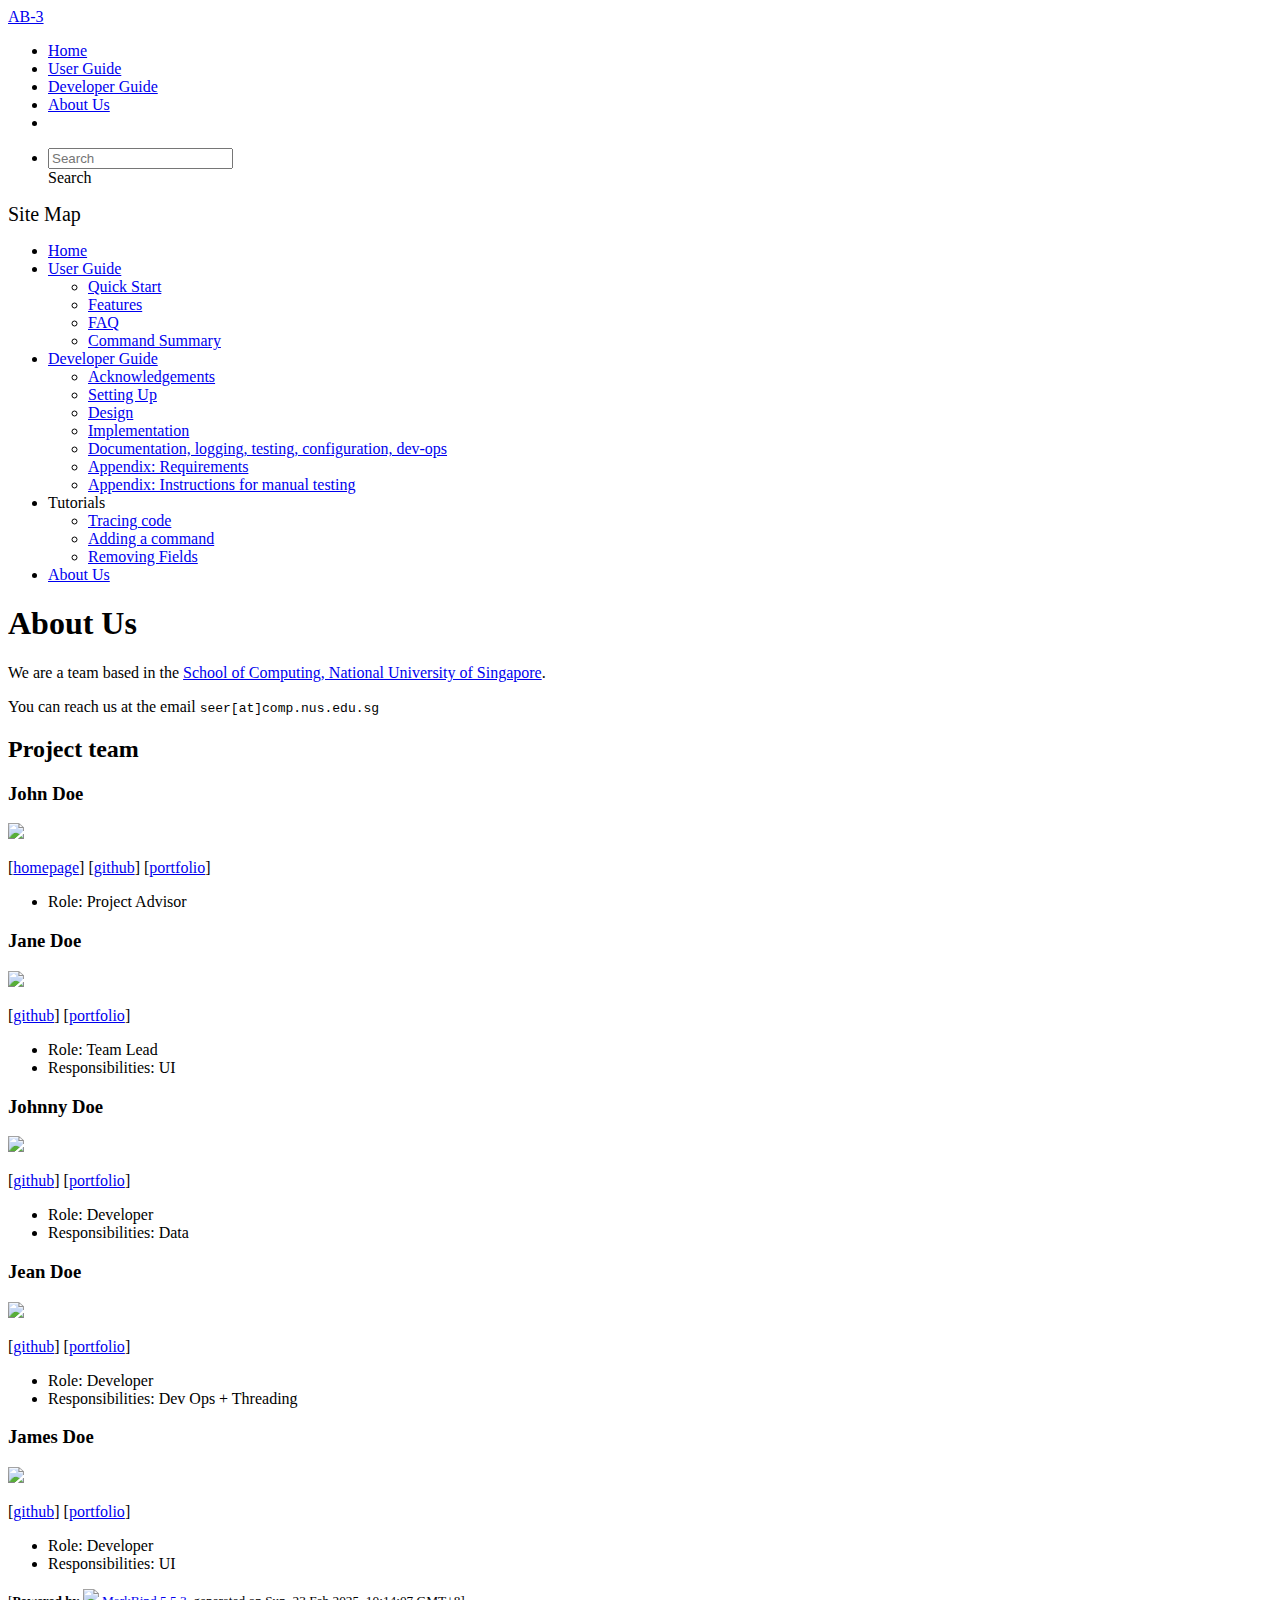
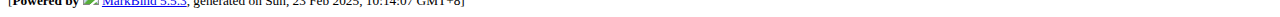
==== AboutUs.html @ eb40ccd3 "deploy: f4406944a80e8788449f5d5c546147a21559e1ef" ====
<!DOCTYPE html>
<html>
<head>
    <meta charset="utf-8">
    <meta http-equiv="X-UA-Compatible" content="IE=edge">
    <meta name="generator" content="MarkBind 5.5.3">
    <meta name="viewport" content="width=device-width, initial-scale=1"><title>About Us - AddressBook Level-3</title> <link rel="stylesheet" href="/tp/markbind/css/bootstrap.min.css"> <link rel="stylesheet" href="/tp/markbind/fontawesome/css/all.min.css"> <link rel="stylesheet" href="/tp/markbind/glyphicons/css/bootstrap-glyphicons.min.css"><link rel="stylesheet" href="/tp/markbind/css/codeblock-light.min.css"><link rel="stylesheet" href="/tp/markbind/css/markbind.min.css"><link rel="stylesheet" href="/tp/plugins/markbind-plugin-anchors/markbind-plugin-anchors.css"><link rel="stylesheet" href="/tp/plugins/markbind-plugin-tree/markbind-plugin-tree.css">
    
  <link rel="stylesheet" href="/tp/stylesheets/main.css">
<link rel="icon" href="/tp/images/SeEduLogo.png"></head>
<script>
  const baseUrl = '/tp'
</script>
<body >
<div id="app" data-server-rendered="true"><header sticky=""><div data-v-7c0fd418><nav class="navbar navbar-expand-md d-print-none navbar-dark bg-dark" data-v-7c0fd418><div class="container-fluid" data-v-7c0fd418><div class="navbar-left" data-v-7c0fd418><a href="/tp/index.html" title="Home" class="navbar-brand" data-v-7c0fd418>AB-3</a></div> <div class="navbar-default" data-v-7c0fd418><ul class="navbar-nav me-auto mt-2 mt-lg-0" data-v-7c0fd418> <li data-v-7c0fd418><a href="/tp/index.html" class="nav-link" data-v-7c0fd418>Home</a></li> <li data-v-7c0fd418><a href="/tp/UserGuide.html" class="nav-link" data-v-7c0fd418>User Guide</a></li> <li data-v-7c0fd418><a href="/tp/DeveloperGuide.html" class="nav-link" data-v-7c0fd418>Developer Guide</a></li> <li data-v-7c0fd418><a href="/tp/AboutUs.html" class="nav-link" data-v-7c0fd418>About Us</a></li> <li data-v-7c0fd418><a href="https://github.com/se-edu/addressbook-level3" target="_blank" class="nav-link" data-v-7c0fd418><span data-v-7c0fd418><span aria-hidden="true" class="fab fa-github" data-v-7c0fd418></span></span></a></li></ul></div> <ul class="navbar-nav navbar-right" data-v-7c0fd418><li data-v-7c0fd418><form class="navbar-form" data-v-7c0fd418><div class="dropdown" style="position:relative;" data-v-4f6e9aec><input data-bs-toggle="dropdown" type="text" placeholder="Search" autocomplete="off" value="" class="form-control" data-v-4f6e9aec> <div class="form-control placeholder-div-hidden" data-v-4f6e9aec>
      Search
    </div> <ul class="dropdown-menu search-dropdown-menu dropdown-menu-hidden dropdown-menu-end" data-v-4f6e9aec></ul></div></form></li></ul></div></nav> <div class="lower-navbar-container" style="display:none;" data-v-7c0fd418><!----> <!----></div></div></header> <div id="flex-body"><nav id="site-nav" data-v-e6005420><div class="site-nav-top" data-v-e6005420><div class="fw-bold mb-2" style="font-size:1.25rem;" data-v-e6005420>Site Map</div></div> <div class="nav-component slim-scroll" data-v-e6005420><div class="site-nav-root"><ul class="site-nav-list site-nav-list-root" data-v-e6005420><li data-v-e6005420><div onclick="handleSiteNavClick(this)" class="site-nav-default-list-item site-nav-list-item-0" data-v-e6005420><a href="/tp/index.html" data-v-e6005420>Home</a></div></li> <li data-v-e6005420><div onclick="handleSiteNavClick(this)" class="site-nav-default-list-item site-nav-list-item-0" data-v-e6005420><a href="/tp/UserGuide.html" data-v-e6005420>User Guide</a> <div class="site-nav-dropdown-btn-container" data-v-e6005420><i onclick="handleSiteNavClick(this.parentNode.parentNode, false); event.stopPropagation();" class="site-nav-dropdown-btn-icon site-nav-rotate-icon" data-v-e6005420><span aria-hidden="true" class="glyphicon glyphicon-menu-down" data-v-e6005420></span></i></div></div><ul class="site-nav-dropdown-container site-nav-dropdown-container-open site-nav-list" data-v-e6005420><li data-v-e6005420><div onclick="handleSiteNavClick(this)" class="site-nav-default-list-item site-nav-list-item-1" data-v-e6005420><a href="/tp/UserGuide.html#quick-start" data-v-e6005420>Quick Start</a></div></li> <li data-v-e6005420><div onclick="handleSiteNavClick(this)" class="site-nav-default-list-item site-nav-list-item-1" data-v-e6005420><a href="/tp/UserGuide.html#features" data-v-e6005420>Features</a></div></li> <li data-v-e6005420><div onclick="handleSiteNavClick(this)" class="site-nav-default-list-item site-nav-list-item-1" data-v-e6005420><a href="/tp/UserGuide.html#faq" data-v-e6005420>FAQ</a></div></li> <li data-v-e6005420><div onclick="handleSiteNavClick(this)" class="site-nav-default-list-item site-nav-list-item-1" data-v-e6005420><a href="/tp/UserGuide.html#faq" data-v-e6005420>Command Summary</a></div></li></ul></li> <li data-v-e6005420><div onclick="handleSiteNavClick(this)" class="site-nav-default-list-item site-nav-list-item-0" data-v-e6005420><a href="/tp/DeveloperGuide.html" data-v-e6005420>Developer Guide</a> <div class="site-nav-dropdown-btn-container" data-v-e6005420><i onclick="handleSiteNavClick(this.parentNode.parentNode, false); event.stopPropagation();" class="site-nav-dropdown-btn-icon site-nav-rotate-icon" data-v-e6005420><span aria-hidden="true" class="glyphicon glyphicon-menu-down" data-v-e6005420></span></i></div></div><ul class="site-nav-dropdown-container site-nav-dropdown-container-open site-nav-list" data-v-e6005420><li data-v-e6005420><div onclick="handleSiteNavClick(this)" class="site-nav-default-list-item site-nav-list-item-1" data-v-e6005420><a href="/tp/DeveloperGuide.html#acknowledgements" data-v-e6005420>Acknowledgements</a></div></li> <li data-v-e6005420><div onclick="handleSiteNavClick(this)" class="site-nav-default-list-item site-nav-list-item-1" data-v-e6005420><a href="/tp/DeveloperGuide.html#setting-up-getting-started" data-v-e6005420>Setting Up</a></div></li> <li data-v-e6005420><div onclick="handleSiteNavClick(this)" class="site-nav-default-list-item site-nav-list-item-1" data-v-e6005420><a href="/tp/DeveloperGuide.html#design" data-v-e6005420>Design</a></div></li> <li data-v-e6005420><div onclick="handleSiteNavClick(this)" class="site-nav-default-list-item site-nav-list-item-1" data-v-e6005420><a href="/tp/DeveloperGuide.html#implementation" data-v-e6005420>Implementation</a></div></li> <li data-v-e6005420><div onclick="handleSiteNavClick(this)" class="site-nav-default-list-item site-nav-list-item-1" data-v-e6005420><a href="/tp/DeveloperGuide.html#documentation-logging-testing-configuration-dev-ops" data-v-e6005420>Documentation, logging, testing, configuration, dev-ops</a></div></li> <li data-v-e6005420><div onclick="handleSiteNavClick(this)" class="site-nav-default-list-item site-nav-list-item-1" data-v-e6005420><a href="/tp/DeveloperGuide.html#appendix-requirements" data-v-e6005420>Appendix: Requirements</a></div></li> <li data-v-e6005420><div onclick="handleSiteNavClick(this)" class="site-nav-default-list-item site-nav-list-item-1" data-v-e6005420><a href="/tp/DeveloperGuide.html#appendix-instructions-for-manual-testing" data-v-e6005420>Appendix: Instructions for manual testing</a></div></li></ul></li> <li data-v-e6005420><div onclick="handleSiteNavClick(this)" class="site-nav-default-list-item site-nav-list-item-0" data-v-e6005420>Tutorials

<div class="site-nav-dropdown-btn-container" data-v-e6005420><i onclick="handleSiteNavClick(this.parentNode.parentNode, false); event.stopPropagation();" class="site-nav-dropdown-btn-icon" data-v-e6005420><span aria-hidden="true" class="glyphicon glyphicon-menu-down" data-v-e6005420></span></i></div></div><ul class="site-nav-dropdown-container site-nav-list" data-v-e6005420><li data-v-e6005420><div onclick="handleSiteNavClick(this)" class="site-nav-default-list-item site-nav-list-item-1" data-v-e6005420><a href="/tp/tutorials/TracingCode.html" data-v-e6005420>Tracing code</a></div></li> <li data-v-e6005420><div onclick="handleSiteNavClick(this)" class="site-nav-default-list-item site-nav-list-item-1" data-v-e6005420><a href="/tp/tutorials/AddRemark.html" data-v-e6005420>Adding a command</a></div></li> <li data-v-e6005420><div onclick="handleSiteNavClick(this)" class="site-nav-default-list-item site-nav-list-item-1" data-v-e6005420><a href="/tp/tutorials/RemovingFields.html" data-v-e6005420>Removing Fields</a></div></li></ul></li> <li data-v-e6005420><div onclick="handleSiteNavClick(this)" class="site-nav-default-list-item site-nav-list-item-0" data-v-e6005420><a href="/tp/AboutUs.html" data-v-e6005420>About Us</a></div></li> <!----></ul></div></div> <!----></nav> <div id="content-wrapper"><h1 id="about-us">About Us<a href="#about-us" onclick="event.stopPropagation()" class="fa fa-anchor"></a></h1> <p>We are a team based in the <a href="http://www.comp.nus.edu.sg">School of Computing, National University of Singapore</a>.</p> <p>You can reach us at the email <code class="hljs inline no-lang">seer[at]comp.nus.edu.sg</code></p> <h2 id="project-team">Project team<a href="#project-team" onclick="event.stopPropagation()" class="fa fa-anchor"></a></h2> <h3 id="john-doe">John Doe<a href="#john-doe" onclick="event.stopPropagation()" class="fa fa-anchor"></a></h3> <img src="/tp/images/johndoe.png" width="200px"> <p>[<a href="http://www.comp.nus.edu.sg/~damithch">homepage</a>]
[<a href="https://github.com/johndoe">github</a>]
[<a href="/tp/team/johndoe.html">portfolio</a>]</p> <ul><li>Role: Project Advisor</li></ul> <h3 id="jane-doe">Jane Doe<a href="#jane-doe" onclick="event.stopPropagation()" class="fa fa-anchor"></a></h3> <img src="/tp/images/johndoe.png" width="200px"> <p>[<a href="http://github.com/johndoe">github</a>]
[<a href="/tp/team/johndoe.html">portfolio</a>]</p> <ul><li>Role: Team Lead</li> <li>Responsibilities: UI</li></ul> <h3 id="johnny-doe">Johnny Doe<a href="#johnny-doe" onclick="event.stopPropagation()" class="fa fa-anchor"></a></h3> <img src="/tp/images/johndoe.png" width="200px"> <p>[<a href="http://github.com/johndoe">github</a>] [<a href="/tp/team/johndoe.html">portfolio</a>]</p> <ul><li>Role: Developer</li> <li>Responsibilities: Data</li></ul> <h3 id="jean-doe">Jean Doe<a href="#jean-doe" onclick="event.stopPropagation()" class="fa fa-anchor"></a></h3> <img src="/tp/images/johndoe.png" width="200px"> <p>[<a href="http://github.com/johndoe">github</a>]
[<a href="/tp/team/johndoe.html">portfolio</a>]</p> <ul><li>Role: Developer</li> <li>Responsibilities: Dev Ops + Threading</li></ul> <h3 id="james-doe">James Doe<a href="#james-doe" onclick="event.stopPropagation()" class="fa fa-anchor"></a></h3> <img src="/tp/images/johndoe.png" width="200px"> <p>[<a href="http://github.com/johndoe">github</a>]
[<a href="/tp/team/johndoe.html">portfolio</a>]</p> <ul><li>Role: Developer</li> <li>Responsibilities: UI</li></ul></div> <nav id="page-nav" data-v-e6005420><div class="nav-component slim-scroll" data-v-e6005420></div> <!----></nav> <div aria-hidden="true" class="scroll-top-button fa-lg d-print-none" style="display:none;bottom:2%;right:2%;position:fixed;"><i class="fas fa-arrow-circle-up"></i></div></div> <footer><div class="text-center"><small>[<span><strong>Powered by</strong></span> <img src="https://markbind.org/favicon.ico" width="30"> <a href="https://markbind.org/">MarkBind 5.5.3</a>, generated on Sun, 23 Feb 2025, 10:14:07 GMT+8]</small></div></footer></div>
</body><script src="/tp/markbind/js/bootstrap-utility.min.js"></script>
<script src="/tp/markbind/js/polyfill.min.js"></script>
<script src="/tp/markbind/js/vue.min.js"></script>
<script src="/tp/markbind/js/markbind.min.js"></script>
<script src="AboutUs.page-vue-render.js"></script>
<script>
  MarkBind.setupWithSearch()
</script>
</html>
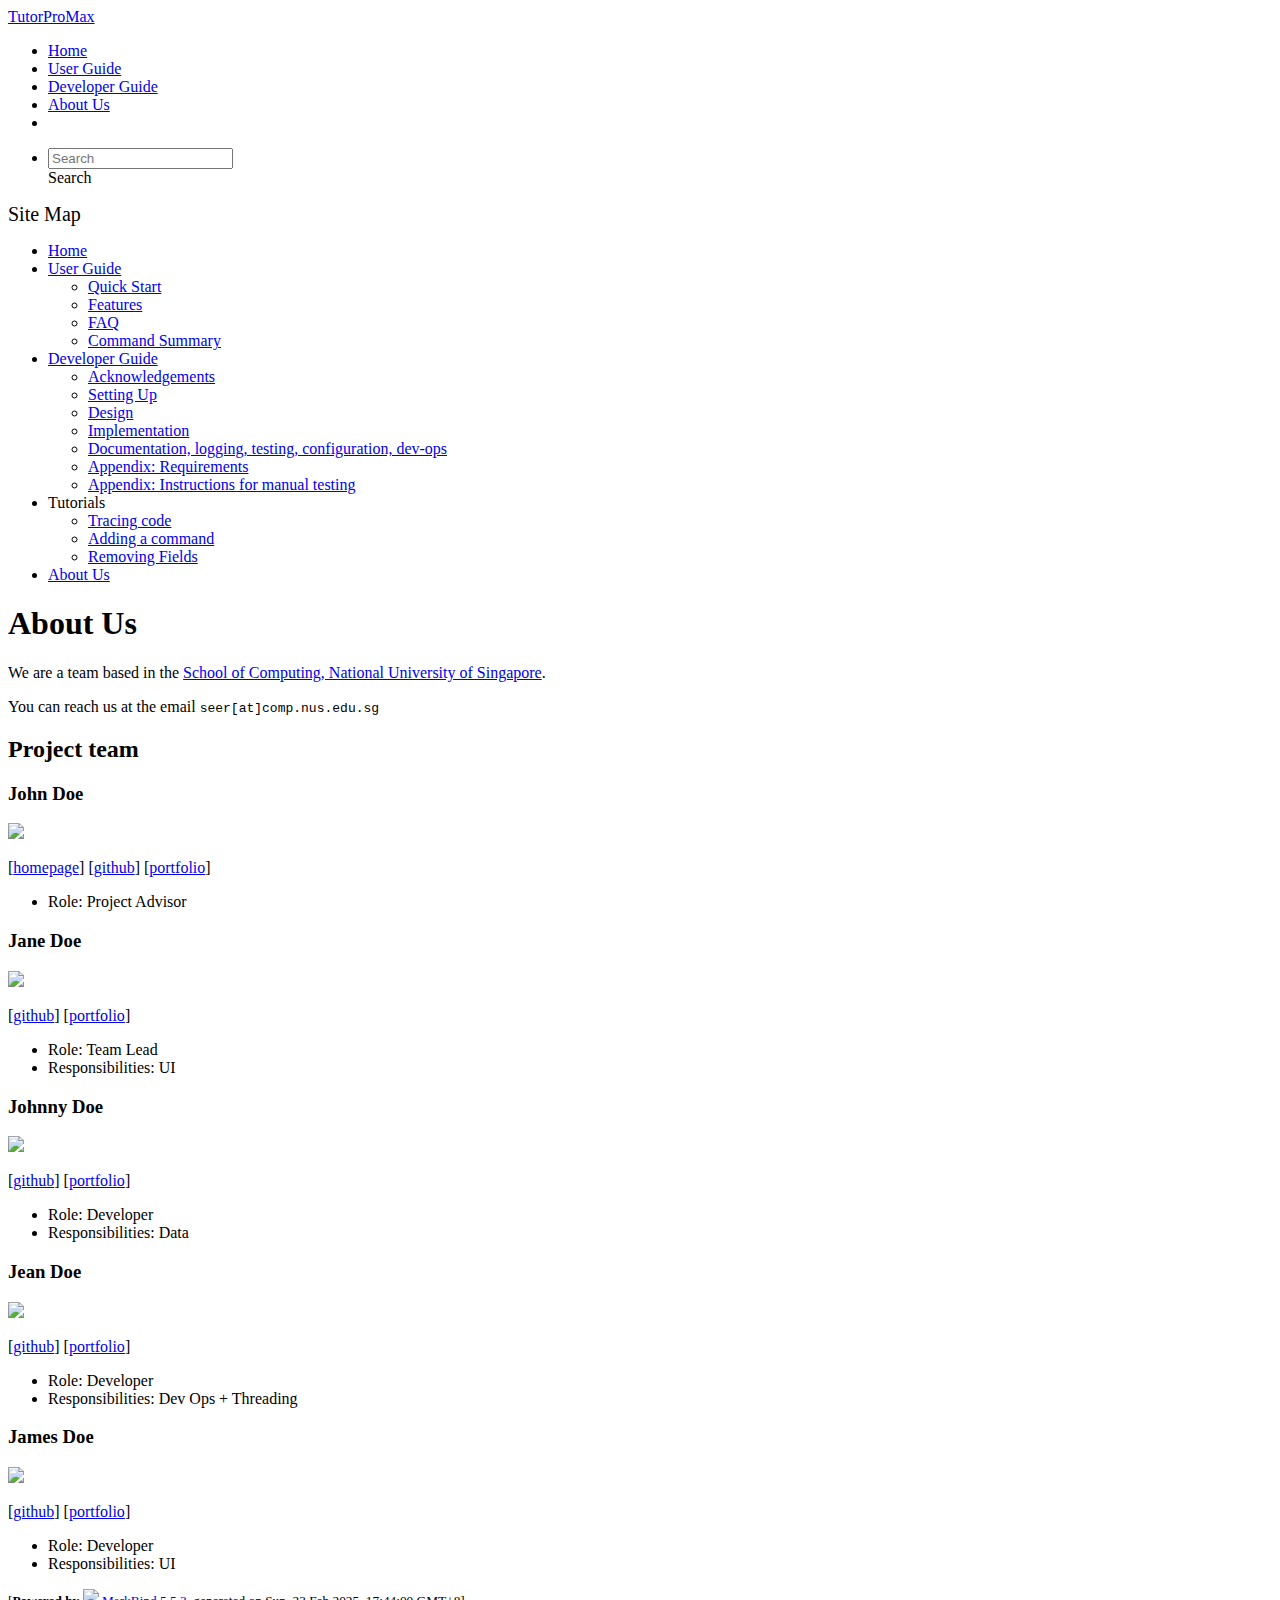
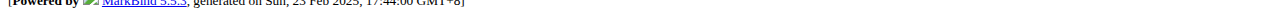
==== commit 9efd48df: "deploy: 8d8facaf2eb0667190673602f62a182fb1824945" ====
--- a/AboutUs.html
+++ b/AboutUs.html
@@ -4,7 +4,7 @@
     <meta charset="utf-8">
     <meta http-equiv="X-UA-Compatible" content="IE=edge">
     <meta name="generator" content="MarkBind 5.5.3">
-    <meta name="viewport" content="width=device-width, initial-scale=1"><title>About Us - AddressBook Level-3</title> <link rel="stylesheet" href="/tp/markbind/css/bootstrap.min.css"> <link rel="stylesheet" href="/tp/markbind/fontawesome/css/all.min.css"> <link rel="stylesheet" href="/tp/markbind/glyphicons/css/bootstrap-glyphicons.min.css"><link rel="stylesheet" href="/tp/markbind/css/codeblock-light.min.css"><link rel="stylesheet" href="/tp/markbind/css/markbind.min.css"><link rel="stylesheet" href="/tp/plugins/markbind-plugin-anchors/markbind-plugin-anchors.css"><link rel="stylesheet" href="/tp/plugins/markbind-plugin-tree/markbind-plugin-tree.css">
+    <meta name="viewport" content="width=device-width, initial-scale=1"><title>TutorProMax - About Us - AddressBook Level-3</title> <link rel="stylesheet" href="/tp/markbind/css/bootstrap.min.css"> <link rel="stylesheet" href="/tp/markbind/fontawesome/css/all.min.css"> <link rel="stylesheet" href="/tp/markbind/glyphicons/css/bootstrap-glyphicons.min.css"><link rel="stylesheet" href="/tp/markbind/css/codeblock-light.min.css"><link rel="stylesheet" href="/tp/markbind/css/markbind.min.css"><link rel="stylesheet" href="/tp/plugins/markbind-plugin-anchors/markbind-plugin-anchors.css"><link rel="stylesheet" href="/tp/plugins/markbind-plugin-tree/markbind-plugin-tree.css">
     
   <link rel="stylesheet" href="/tp/stylesheets/main.css">
 <link rel="icon" href="/tp/images/SeEduLogo.png"></head>
@@ -12,7 +12,7 @@
   const baseUrl = '/tp'
 </script>
 <body >
-<div id="app" data-server-rendered="true"><header sticky=""><div data-v-7c0fd418><nav class="navbar navbar-expand-md d-print-none navbar-dark bg-dark" data-v-7c0fd418><div class="container-fluid" data-v-7c0fd418><div class="navbar-left" data-v-7c0fd418><a href="/tp/index.html" title="Home" class="navbar-brand" data-v-7c0fd418>AB-3</a></div> <div class="navbar-default" data-v-7c0fd418><ul class="navbar-nav me-auto mt-2 mt-lg-0" data-v-7c0fd418> <li data-v-7c0fd418><a href="/tp/index.html" class="nav-link" data-v-7c0fd418>Home</a></li> <li data-v-7c0fd418><a href="/tp/UserGuide.html" class="nav-link" data-v-7c0fd418>User Guide</a></li> <li data-v-7c0fd418><a href="/tp/DeveloperGuide.html" class="nav-link" data-v-7c0fd418>Developer Guide</a></li> <li data-v-7c0fd418><a href="/tp/AboutUs.html" class="nav-link" data-v-7c0fd418>About Us</a></li> <li data-v-7c0fd418><a href="https://github.com/se-edu/addressbook-level3" target="_blank" class="nav-link" data-v-7c0fd418><span data-v-7c0fd418><span aria-hidden="true" class="fab fa-github" data-v-7c0fd418></span></span></a></li></ul></div> <ul class="navbar-nav navbar-right" data-v-7c0fd418><li data-v-7c0fd418><form class="navbar-form" data-v-7c0fd418><div class="dropdown" style="position:relative;" data-v-4f6e9aec><input data-bs-toggle="dropdown" type="text" placeholder="Search" autocomplete="off" value="" class="form-control" data-v-4f6e9aec> <div class="form-control placeholder-div-hidden" data-v-4f6e9aec>
+<div id="app" data-server-rendered="true"><header sticky=""><div data-v-7c0fd418><nav class="navbar navbar-expand-md d-print-none navbar-dark bg-dark" data-v-7c0fd418><div class="container-fluid" data-v-7c0fd418><div class="navbar-left" data-v-7c0fd418><a href="/tp/index.html" title="Home" class="navbar-brand" data-v-7c0fd418>TutorProMax</a></div> <div class="navbar-default" data-v-7c0fd418><ul class="navbar-nav me-auto mt-2 mt-lg-0" data-v-7c0fd418> <li data-v-7c0fd418><a href="/tp/index.html" class="nav-link" data-v-7c0fd418>Home</a></li> <li data-v-7c0fd418><a href="/tp/UserGuide.html" class="nav-link" data-v-7c0fd418>User Guide</a></li> <li data-v-7c0fd418><a href="/tp/DeveloperGuide.html" class="nav-link" data-v-7c0fd418>Developer Guide</a></li> <li data-v-7c0fd418><a href="/tp/AboutUs.html" class="nav-link" data-v-7c0fd418>About Us</a></li> <li data-v-7c0fd418><a href="https://github.com/se-edu/addressbook-level3" target="_blank" class="nav-link" data-v-7c0fd418><span data-v-7c0fd418><span aria-hidden="true" class="fab fa-github" data-v-7c0fd418></span></span></a></li></ul></div> <ul class="navbar-nav navbar-right" data-v-7c0fd418><li data-v-7c0fd418><form class="navbar-form" data-v-7c0fd418><div class="dropdown" style="position:relative;" data-v-4f6e9aec><input data-bs-toggle="dropdown" type="text" placeholder="Search" autocomplete="off" value="" class="form-control" data-v-4f6e9aec> <div class="form-control placeholder-div-hidden" data-v-4f6e9aec>
       Search
     </div> <ul class="dropdown-menu search-dropdown-menu dropdown-menu-hidden dropdown-menu-end" data-v-4f6e9aec></ul></div></form></li></ul></div></nav> <div class="lower-navbar-container" style="display:none;" data-v-7c0fd418><!----> <!----></div></div></header> <div id="flex-body"><nav id="site-nav" data-v-e6005420><div class="site-nav-top" data-v-e6005420><div class="fw-bold mb-2" style="font-size:1.25rem;" data-v-e6005420>Site Map</div></div> <div class="nav-component slim-scroll" data-v-e6005420><div class="site-nav-root"><ul class="site-nav-list site-nav-list-root" data-v-e6005420><li data-v-e6005420><div onclick="handleSiteNavClick(this)" class="site-nav-default-list-item site-nav-list-item-0" data-v-e6005420><a href="/tp/index.html" data-v-e6005420>Home</a></div></li> <li data-v-e6005420><div onclick="handleSiteNavClick(this)" class="site-nav-default-list-item site-nav-list-item-0" data-v-e6005420><a href="/tp/UserGuide.html" data-v-e6005420>User Guide</a> <div class="site-nav-dropdown-btn-container" data-v-e6005420><i onclick="handleSiteNavClick(this.parentNode.parentNode, false); event.stopPropagation();" class="site-nav-dropdown-btn-icon site-nav-rotate-icon" data-v-e6005420><span aria-hidden="true" class="glyphicon glyphicon-menu-down" data-v-e6005420></span></i></div></div><ul class="site-nav-dropdown-container site-nav-dropdown-container-open site-nav-list" data-v-e6005420><li data-v-e6005420><div onclick="handleSiteNavClick(this)" class="site-nav-default-list-item site-nav-list-item-1" data-v-e6005420><a href="/tp/UserGuide.html#quick-start" data-v-e6005420>Quick Start</a></div></li> <li data-v-e6005420><div onclick="handleSiteNavClick(this)" class="site-nav-default-list-item site-nav-list-item-1" data-v-e6005420><a href="/tp/UserGuide.html#features" data-v-e6005420>Features</a></div></li> <li data-v-e6005420><div onclick="handleSiteNavClick(this)" class="site-nav-default-list-item site-nav-list-item-1" data-v-e6005420><a href="/tp/UserGuide.html#faq" data-v-e6005420>FAQ</a></div></li> <li data-v-e6005420><div onclick="handleSiteNavClick(this)" class="site-nav-default-list-item site-nav-list-item-1" data-v-e6005420><a href="/tp/UserGuide.html#faq" data-v-e6005420>Command Summary</a></div></li></ul></li> <li data-v-e6005420><div onclick="handleSiteNavClick(this)" class="site-nav-default-list-item site-nav-list-item-0" data-v-e6005420><a href="/tp/DeveloperGuide.html" data-v-e6005420>Developer Guide</a> <div class="site-nav-dropdown-btn-container" data-v-e6005420><i onclick="handleSiteNavClick(this.parentNode.parentNode, false); event.stopPropagation();" class="site-nav-dropdown-btn-icon site-nav-rotate-icon" data-v-e6005420><span aria-hidden="true" class="glyphicon glyphicon-menu-down" data-v-e6005420></span></i></div></div><ul class="site-nav-dropdown-container site-nav-dropdown-container-open site-nav-list" data-v-e6005420><li data-v-e6005420><div onclick="handleSiteNavClick(this)" class="site-nav-default-list-item site-nav-list-item-1" data-v-e6005420><a href="/tp/DeveloperGuide.html#acknowledgements" data-v-e6005420>Acknowledgements</a></div></li> <li data-v-e6005420><div onclick="handleSiteNavClick(this)" class="site-nav-default-list-item site-nav-list-item-1" data-v-e6005420><a href="/tp/DeveloperGuide.html#setting-up-getting-started" data-v-e6005420>Setting Up</a></div></li> <li data-v-e6005420><div onclick="handleSiteNavClick(this)" class="site-nav-default-list-item site-nav-list-item-1" data-v-e6005420><a href="/tp/DeveloperGuide.html#design" data-v-e6005420>Design</a></div></li> <li data-v-e6005420><div onclick="handleSiteNavClick(this)" class="site-nav-default-list-item site-nav-list-item-1" data-v-e6005420><a href="/tp/DeveloperGuide.html#implementation" data-v-e6005420>Implementation</a></div></li> <li data-v-e6005420><div onclick="handleSiteNavClick(this)" class="site-nav-default-list-item site-nav-list-item-1" data-v-e6005420><a href="/tp/DeveloperGuide.html#documentation-logging-testing-configuration-dev-ops" data-v-e6005420>Documentation, logging, testing, configuration, dev-ops</a></div></li> <li data-v-e6005420><div onclick="handleSiteNavClick(this)" class="site-nav-default-list-item site-nav-list-item-1" data-v-e6005420><a href="/tp/DeveloperGuide.html#appendix-requirements" data-v-e6005420>Appendix: Requirements</a></div></li> <li data-v-e6005420><div onclick="handleSiteNavClick(this)" class="site-nav-default-list-item site-nav-list-item-1" data-v-e6005420><a href="/tp/DeveloperGuide.html#appendix-instructions-for-manual-testing" data-v-e6005420>Appendix: Instructions for manual testing</a></div></li></ul></li> <li data-v-e6005420><div onclick="handleSiteNavClick(this)" class="site-nav-default-list-item site-nav-list-item-0" data-v-e6005420>Tutorials
 
@@ -21,7 +21,7 @@
 [<a href="/tp/team/johndoe.html">portfolio</a>]</p> <ul><li>Role: Project Advisor</li></ul> <h3 id="jane-doe">Jane Doe<a href="#jane-doe" onclick="event.stopPropagation()" class="fa fa-anchor"></a></h3> <img src="/tp/images/johndoe.png" width="200px"> <p>[<a href="http://github.com/johndoe">github</a>]
 [<a href="/tp/team/johndoe.html">portfolio</a>]</p> <ul><li>Role: Team Lead</li> <li>Responsibilities: UI</li></ul> <h3 id="johnny-doe">Johnny Doe<a href="#johnny-doe" onclick="event.stopPropagation()" class="fa fa-anchor"></a></h3> <img src="/tp/images/johndoe.png" width="200px"> <p>[<a href="http://github.com/johndoe">github</a>] [<a href="/tp/team/johndoe.html">portfolio</a>]</p> <ul><li>Role: Developer</li> <li>Responsibilities: Data</li></ul> <h3 id="jean-doe">Jean Doe<a href="#jean-doe" onclick="event.stopPropagation()" class="fa fa-anchor"></a></h3> <img src="/tp/images/johndoe.png" width="200px"> <p>[<a href="http://github.com/johndoe">github</a>]
 [<a href="/tp/team/johndoe.html">portfolio</a>]</p> <ul><li>Role: Developer</li> <li>Responsibilities: Dev Ops + Threading</li></ul> <h3 id="james-doe">James Doe<a href="#james-doe" onclick="event.stopPropagation()" class="fa fa-anchor"></a></h3> <img src="/tp/images/johndoe.png" width="200px"> <p>[<a href="http://github.com/johndoe">github</a>]
-[<a href="/tp/team/johndoe.html">portfolio</a>]</p> <ul><li>Role: Developer</li> <li>Responsibilities: UI</li></ul></div> <nav id="page-nav" data-v-e6005420><div class="nav-component slim-scroll" data-v-e6005420></div> <!----></nav> <div aria-hidden="true" class="scroll-top-button fa-lg d-print-none" style="display:none;bottom:2%;right:2%;position:fixed;"><i class="fas fa-arrow-circle-up"></i></div></div> <footer><div class="text-center"><small>[<span><strong>Powered by</strong></span> <img src="https://markbind.org/favicon.ico" width="30"> <a href="https://markbind.org/">MarkBind 5.5.3</a>, generated on Sun, 23 Feb 2025, 10:14:07 GMT+8]</small></div></footer></div>
+[<a href="/tp/team/johndoe.html">portfolio</a>]</p> <ul><li>Role: Developer</li> <li>Responsibilities: UI</li></ul></div> <nav id="page-nav" data-v-e6005420><div class="nav-component slim-scroll" data-v-e6005420></div> <!----></nav> <div aria-hidden="true" class="scroll-top-button fa-lg d-print-none" style="display:none;bottom:2%;right:2%;position:fixed;"><i class="fas fa-arrow-circle-up"></i></div></div> <footer><div class="text-center"><small>[<span><strong>Powered by</strong></span> <img src="https://markbind.org/favicon.ico" width="30"> <a href="https://markbind.org/">MarkBind 5.5.3</a>, generated on Sun, 23 Feb 2025, 17:44:00 GMT+8]</small></div></footer></div>
 </body><script src="/tp/markbind/js/bootstrap-utility.min.js"></script>
 <script src="/tp/markbind/js/polyfill.min.js"></script>
 <script src="/tp/markbind/js/vue.min.js"></script>
